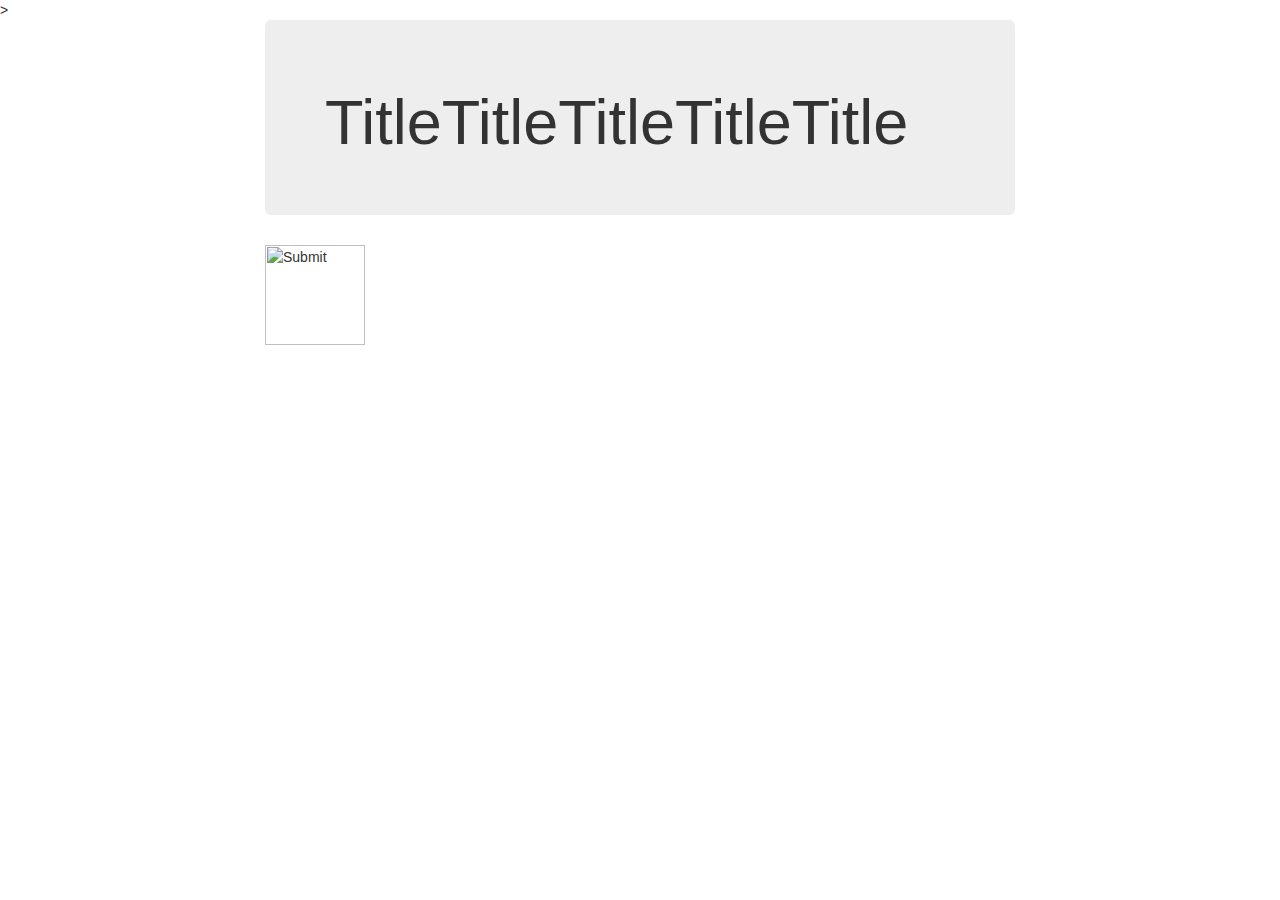
==== views/index.html @ 2cdd3a7d "a page with popup feature" ====
<!DOCTYPE html>
<html lang="en">

<head>
	<title>Name</title>
	<meta charset="utf-8">
	<meta name="viewport" content="width=device-width, initial-scale=1">
	<link rel="stylesheet" href="http://maxcdn.bootstrapcdn.com/bootstrap/3.3.5/css/bootstrap.min.css">
	<script src="https://ajax.googleapis.com/ajax/libs/jquery/1.11.3/jquery.min.js"></script>>
	<script src="http://maxcdn.bootstrapcdn.com/bootstrap/3.3.5/js/bootstrap.min.js"></script>
	<link rel="stylesheet" href="../styles/indexstyle.css" type="text/css">
	<script src="https://ajax.googleapis.com/ajax/libs/jquery/1.11.3/jquery.min.js"></script>

</head>

<body>

<div class="container">

	<div class="row">
		<div class="col-md-2"></div>
		<div class="col-md-8">
			<div class="jumbotron">
				<h1>TitleTitleTitleTitleTitle</h1>
			</div>
			<div>
				
				<input type="image" id="button1" src="http://i.imgur.com/2INvOWo.png" width="100" height="100"></input>
			</div>
			
			
		</div>
		<div class="col-md=2"></div>
	</div>
	
<div id="backsheet"></div>
<div id="popupBox">
<h3>Popup</h3>
	<button id="button2" type="button">exit</button>
</div>
</div>



<script type="text/javascript">

$(document).ready(function() {

	$("#button1").click(function() {
		$("#popupBox").show();
		$("#backsheet").show();
	});
	$("#button2").click(function() {
		$("#popupBox").hide();
		$("#backsheet").hide();
	});
});
</script>
</body>
</html>
---- styles/indexstyle.css ----
#popupBox {
position:absolute;
width:400px;
min-height:300px;
border:5px solid;
z-index: 9002;
background-color: white;
left: 370px;
top: 30px;
display: none;
padding: 15px;
text-align: center;
}
#backsheet {
background-color:#111;
opacity: 0.65;
*background:none;
position:absolute;
z-index: 9001;
top:0px;
left:0px;
width:100%;
height: 100%;
display: none;
}
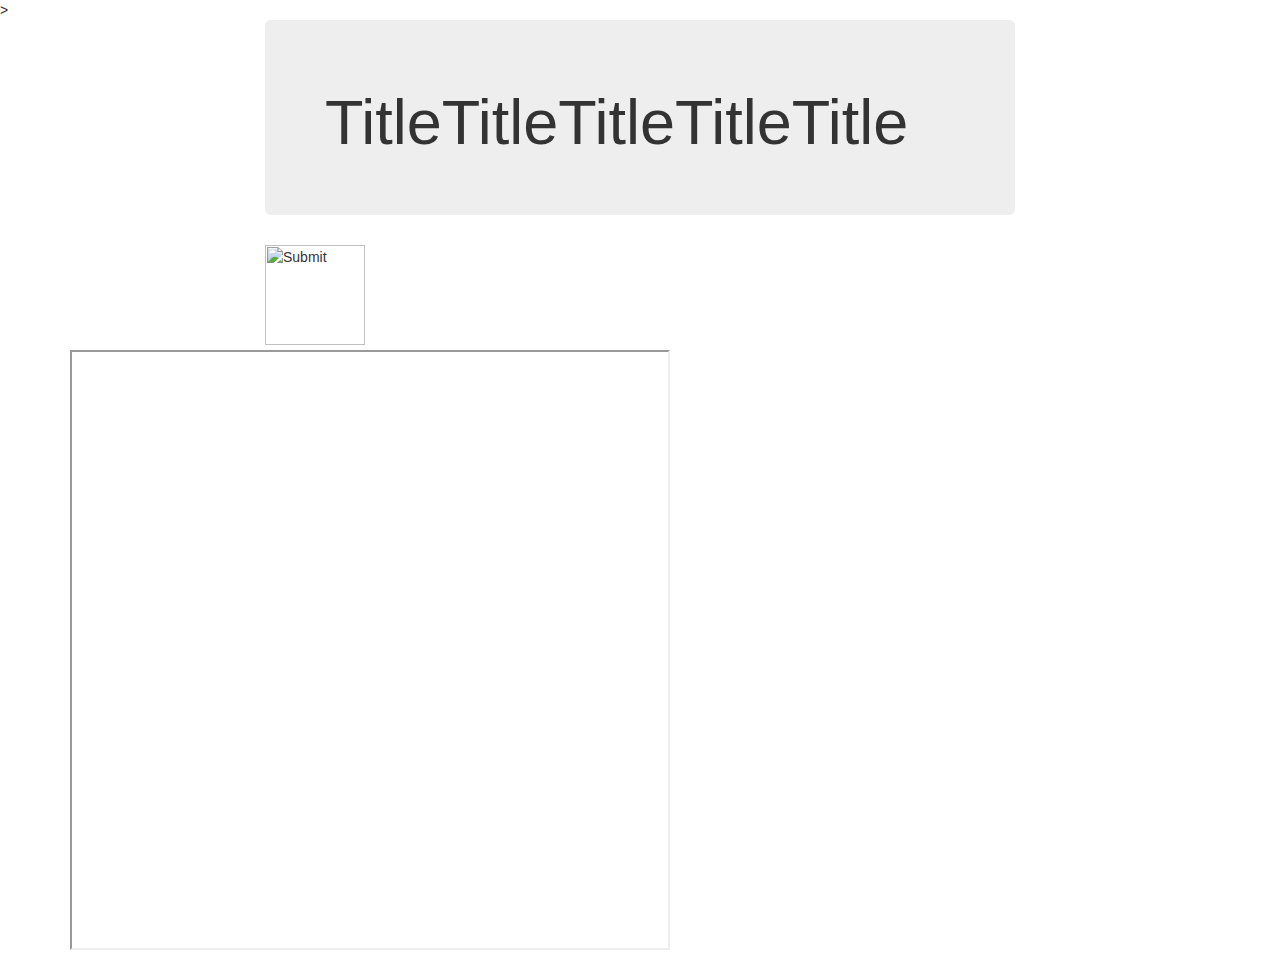
==== commit 3e7d0f18: "pop up with video" ====
--- a/views/index.html
+++ b/views/index.html
@@ -32,15 +32,16 @@
 		</div>
 		<div class="col-md=2"></div>
 	</div>
+
 	
 <div id="backsheet"></div>
 <div id="popupBox">
-<h3>Popup</h3>
-	<button id="button2" type="button">exit</button>
+	<iframe width="600" height="600"
+		src="https://www.youtube.com/embed/RrRXxjowKD0">
+	</iframe>
+
 </div>
 </div>
-
-
 
 <script type="text/javascript">
 
@@ -50,11 +51,11 @@
 		$("#popupBox").show();
 		$("#backsheet").show();
 	});
-	$("#button2").click(function() {
+	$("#backsheet").click(function() {
 		$("#popupBox").hide();
 		$("#backsheet").hide();
 	});
 });
 </script>
 </body>
-</html>+</html>
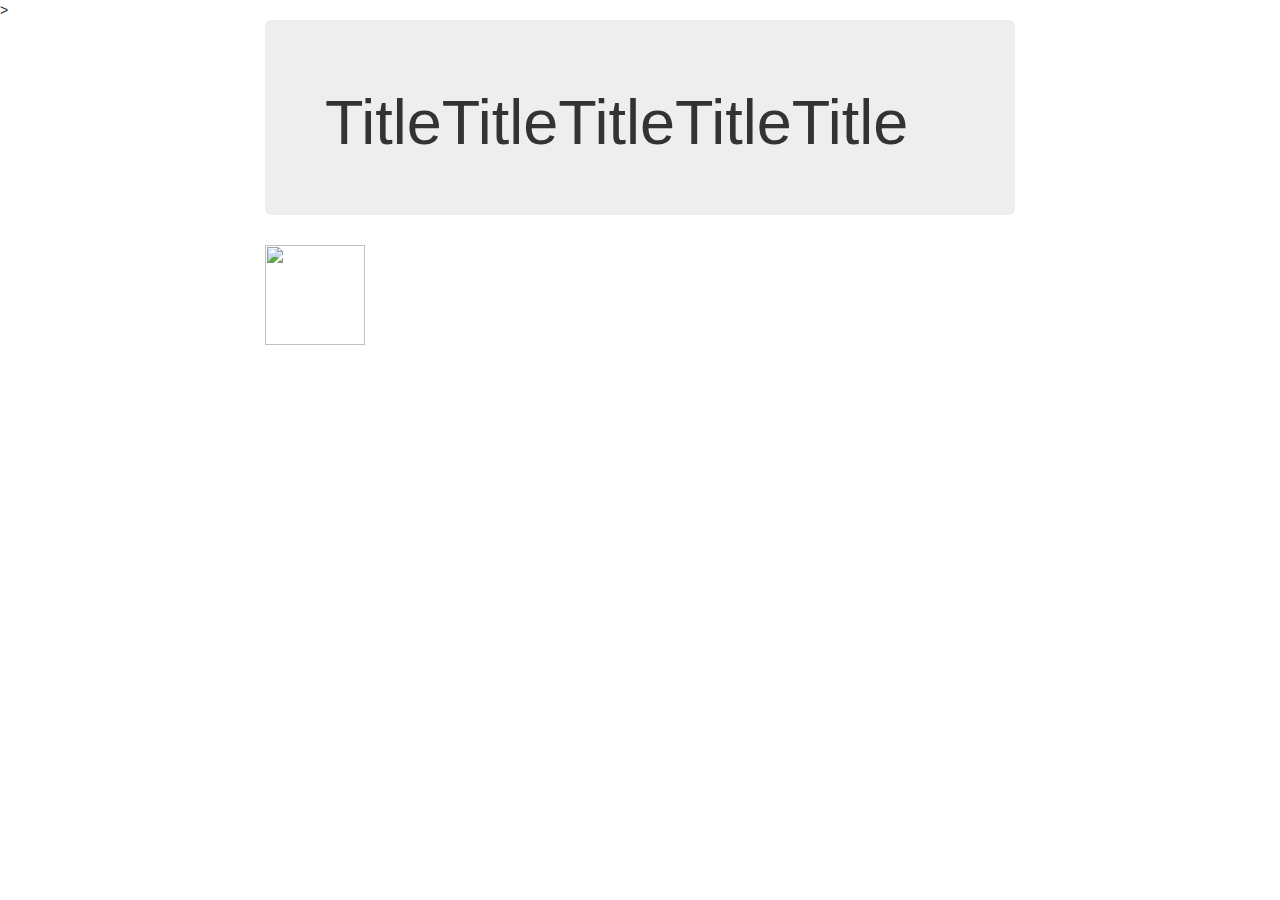
==== commit 5eaf0f4c: "mouse hovering on thumbnail gives popover" ====
--- a/views/index.html
+++ b/views/index.html
@@ -9,7 +9,6 @@
 	<script src="https://ajax.googleapis.com/ajax/libs/jquery/1.11.3/jquery.min.js"></script>>
 	<script src="http://maxcdn.bootstrapcdn.com/bootstrap/3.3.5/js/bootstrap.min.js"></script>
 	<link rel="stylesheet" href="../styles/indexstyle.css" type="text/css">
-	<script src="https://ajax.googleapis.com/ajax/libs/jquery/1.11.3/jquery.min.js"></script>
 
 </head>
 
@@ -24,8 +23,7 @@
 				<h1>TitleTitleTitleTitleTitle</h1>
 			</div>
 			<div>
-				
-				<input type="image" id="button1" src="http://i.imgur.com/2INvOWo.png" width="100" height="100"></input>
+				<input type="image" id="button1" src="http://i.imgur.com/2INvOWo.png" width="100" height="100" rel="popover" data-placement="top"></input>
 			</div>
 			
 			
@@ -45,6 +43,13 @@
 
 <script type="text/javascript">
 
+$('#button1').popover({ 
+	trigger: "hover", 
+	html: true,
+	title: "videotitle",
+	content: '<img src="http://i.imgur.com/2INvOWo.png" width="150" height="150">'
+});
+
 $(document).ready(function() {
 
 	$("#button1").click(function() {
--- a/styles/indexstyle.css
+++ b/styles/indexstyle.css
@@ -0,0 +1,25 @@
+
+#popupBox {
+position:absolute;
+width:400px;
+min-height:300px;
+z-index: 9002;
+left: 30%;
+top: 10%;
+display: none;
+text-align: center;
+}
+#backsheet {
+background-color:#111;
+opacity: 0.65;
+*background:none;
+position:absolute;
+z-index: 9001;
+top:0px;
+left:0px;
+width:100%;
+height: 100%;
+display: none;
+}
+
+
